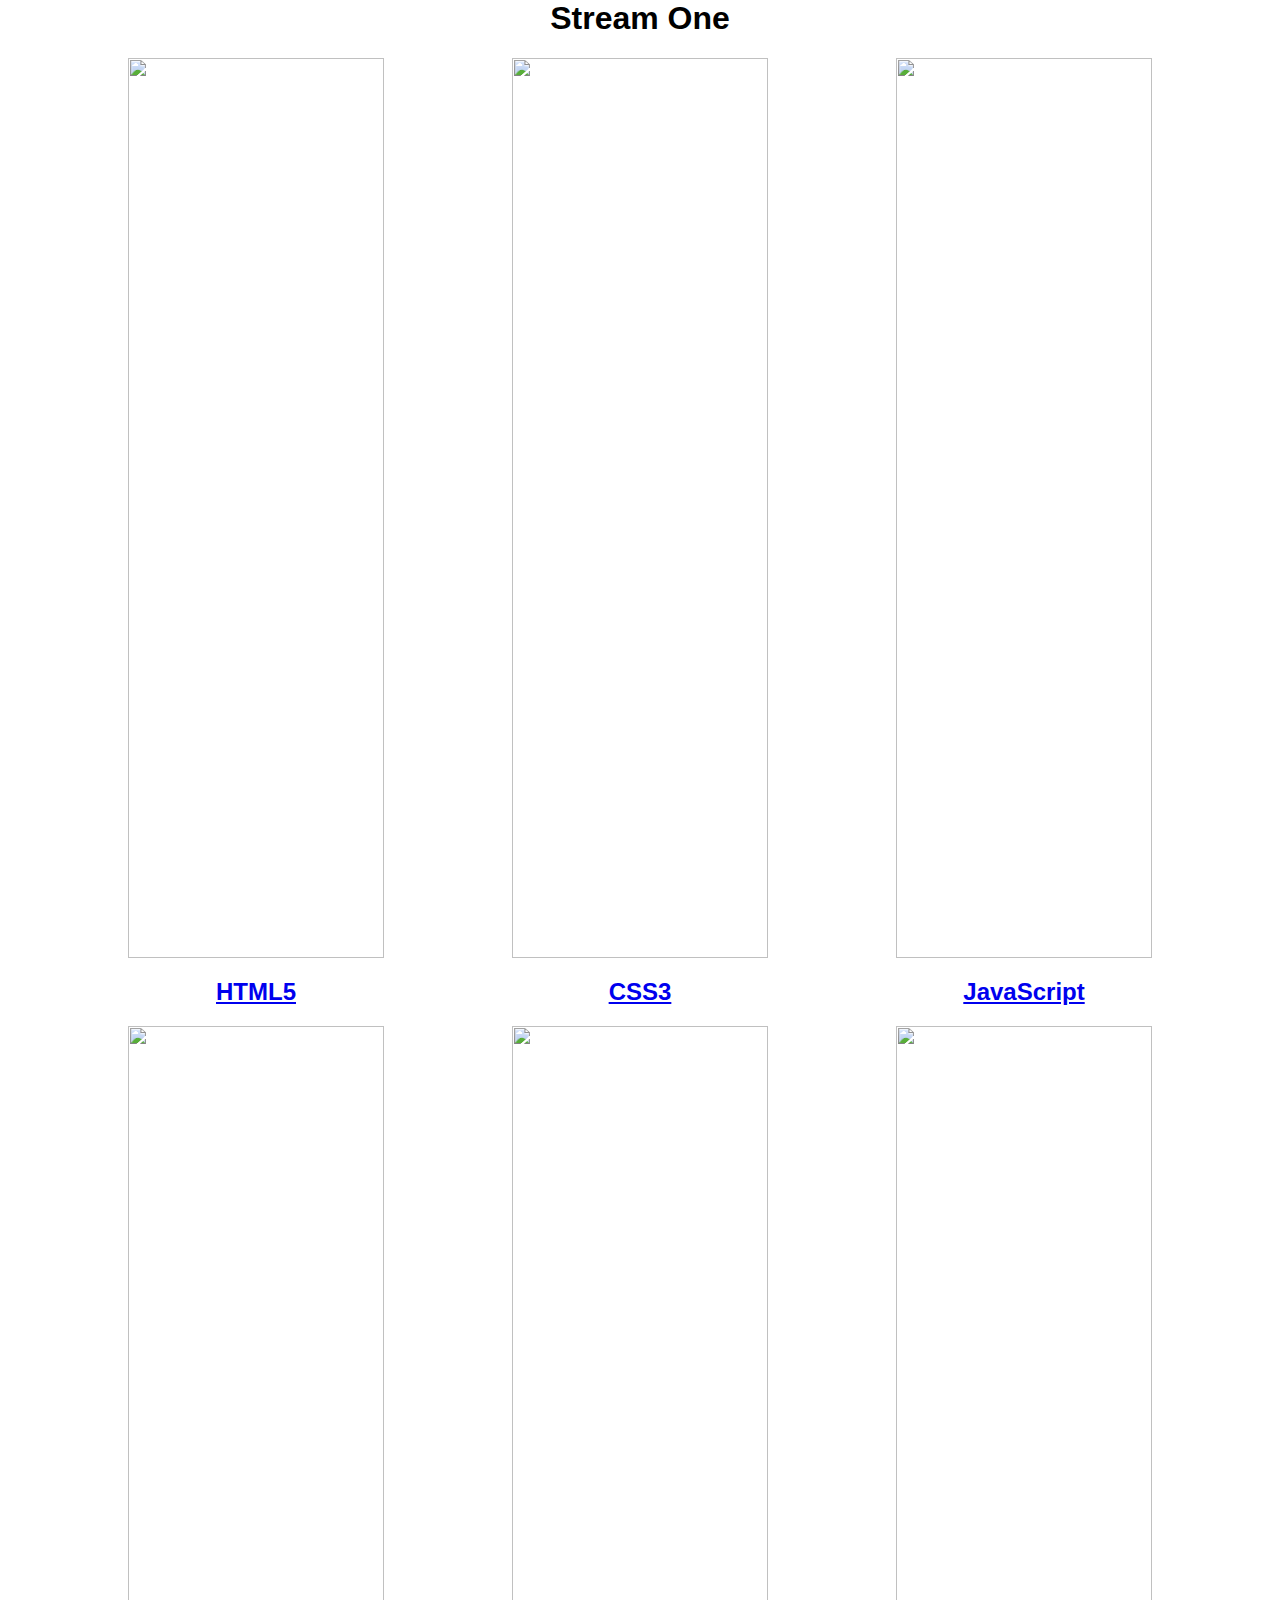
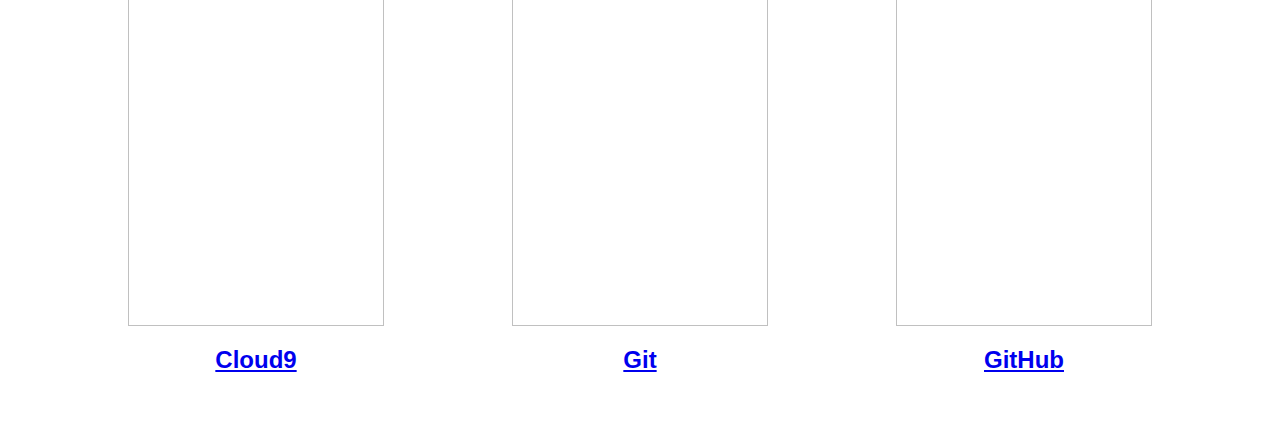
==== index.html @ 2e10c5fb "Rename stream-one.html to index.html" ====
<html>
    <head>
        <title>
            Hello World
        </title>
        <link rel="stylesheet" href="css/style.css" type="text/css"/>
    </head>
    <body>
        <h1>Stream One</h1>
        <div class="card">
            <a href="https://en.wikipedia.org/wiki/HTML5">
            <img src="https://upload.wikimedia.org/wikipedia/commons/6/61/HTML5_logo_and_wordmark.svg"/>
            <h2>HTML5</h2>
            </a>
            </div>
        <div class="card">
            <a href="https://en.wikipedia.org/wiki/Cascading_Style_Sheets">
            <img src="https://upload.wikimedia.org/wikipedia/commons/d/d5/CSS3_logo_and_wordmark.svg"/>
            <h2>CSS3</h2>
            </a>
            </div>
        <div class="card">
            <a href="https://en.wikipedia.org/wiki/JavaScript">
            <img src="https://upload.wikimedia.org/wikipedia/commons/9/99/Unofficial_JavaScript_logo_2.svg"/>
            <h2>JavaScript</h2>
            </a>
            </div>
        <div class="card">
            <a href="https://en.wikipedia.org/wiki/Cloud9_IDE">
            <img src="https://upload.wikimedia.org/wikipedia/commons/5/5f/Cloud9IDE.png"/>
            <h2>Cloud9</h2>
            </a>
            </div>
        <div class="card">
            <a href="https://en.wikipedia.org/wiki/Git">
            <img src="https://upload.wikimedia.org/wikipedia/commons/e/e0/Git-logo.svg"/>
            <h2>Git</h2>
            </a>
            </div>
        <div class="card">
            <a href="https://en.wikipedia.org/wiki/GitHub">
            <img src="https://upload.wikimedia.org/wikipedia/commons/2/24/GitHub_logo_2013_padded.svg"/>
            <h2>GitHub</h2>
            </a>
            </div>
        <nav>
            <li>
                <a href="stream-one.html">Stream One</a>
            </li>
            <li>
                <a href="stream-two.html">Stream Two</a>
            </li>
            <li>
                <a href="stream-three.html">Stream Three</a>
            </li>
        </nav>
    </body>
</html>
---- css/style.css ----
body {
    margin: 0;
    padding: 0;
    font-family: 'Oswald', sans-serif;
}

nav ul {
    list-style: none;
    background-color: #4a4a4f;
    text-align: center;
    margin: 0;
    padding: 0;
}

nav li {
    font-size: 2.2em;
    line-height: 40px;
    display: inline-block;
    margin-left: 2.5%;
}

nav a {
    text-decoration: none;
    color: #ffffff;
    display: block;
}

nav a:hover{
    background-color: #ffffff;
    color: #4a4a4f;
}

.card {
    float: left;
    width: 20%;
    margin-left: 10%;
}

.card a {
    text-align: center;
}

img {
    width: 100%;
}

h1 {
    text-align: center;
}
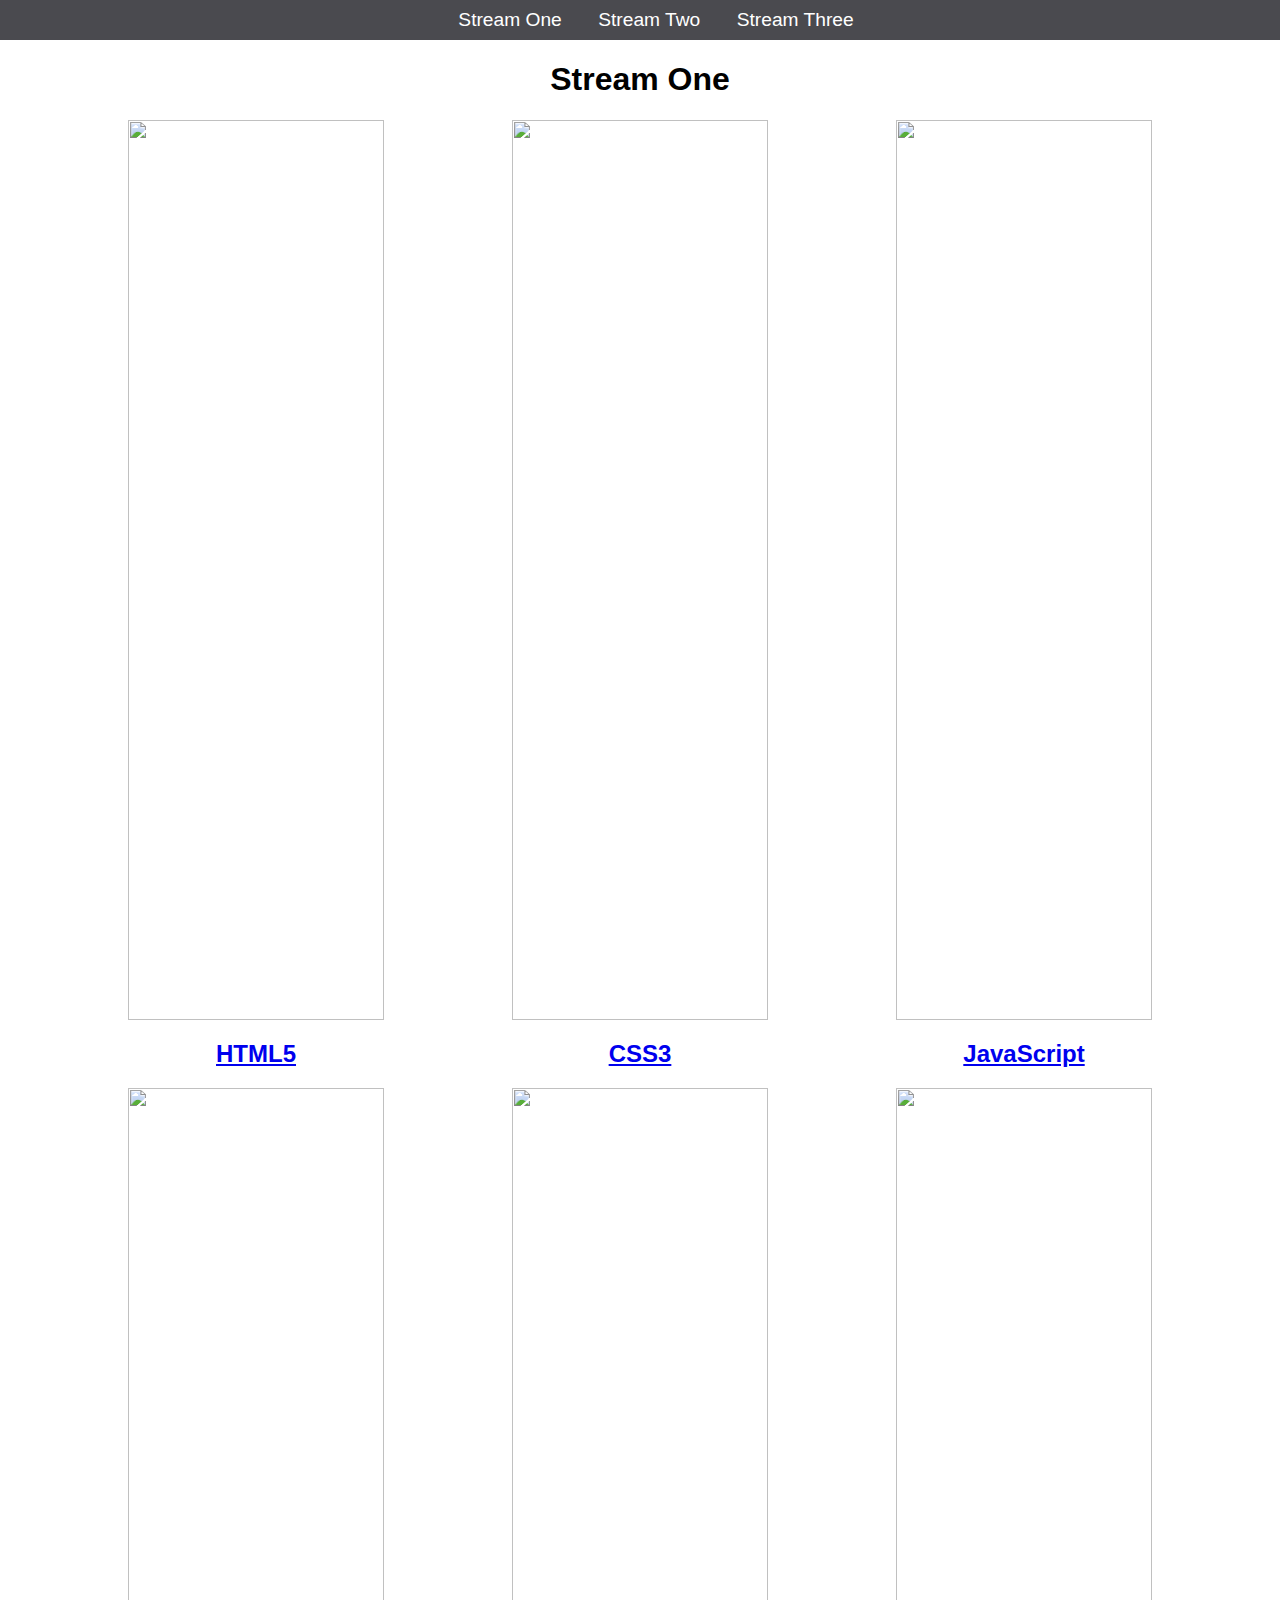
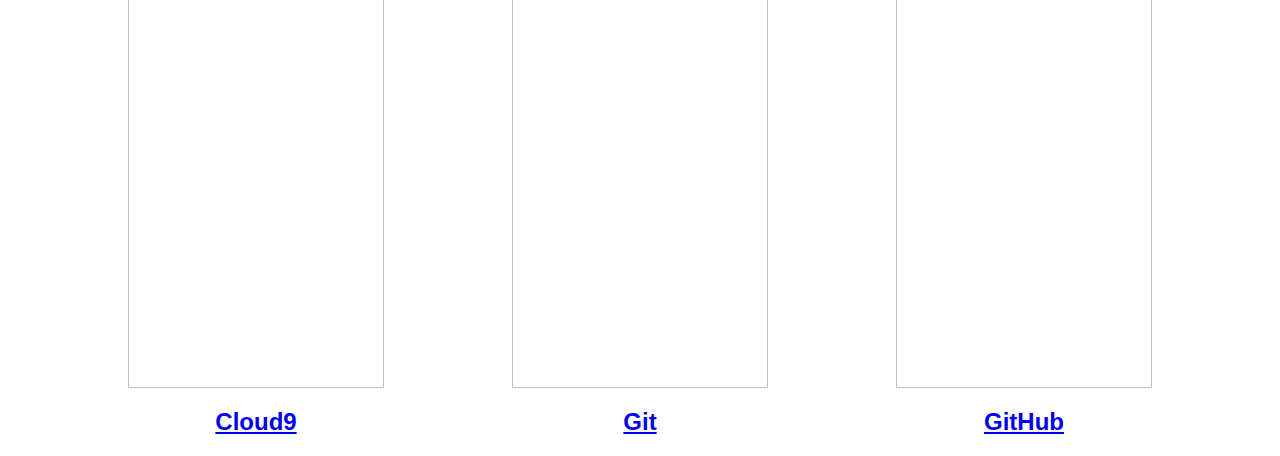
==== commit a6995d61: "CSS file & link bug fixed" ====
--- a/index.html
+++ b/index.html
@@ -6,7 +6,15 @@
         <link rel="stylesheet" href="css/style.css" type="text/css"/>
     </head>
     <body>
+        <nav>
+            <ul>
+            <li><a href="index.html">Stream One</a></li>
+            <li><a href="stream-two.html">Stream Two</a></li>
+            <li><a href="stream-three.html">Stream Three</a></li>
+            </ul>
+        </nav>
         <h1>Stream One</h1>
+        <div
         <div class="card">
             <a href="https://en.wikipedia.org/wiki/HTML5">
             <img src="https://upload.wikimedia.org/wikipedia/commons/6/61/HTML5_logo_and_wordmark.svg"/>
@@ -43,16 +51,5 @@
             <h2>GitHub</h2>
             </a>
             </div>
-        <nav>
-            <li>
-                <a href="stream-one.html">Stream One</a>
-            </li>
-            <li>
-                <a href="stream-two.html">Stream Two</a>
-            </li>
-            <li>
-                <a href="stream-three.html">Stream Three</a>
-            </li>
-        </nav>
     </body>
 </html>--- a/css/style.css
+++ b/css/style.css
@@ -13,8 +13,9 @@
 }
 
 nav li {
-    font-size: 2.2em;
+    font-size: 1.2em;
     line-height: 40px;
+    height: 40px;
     display: inline-block;
     margin-left: 2.5%;
 }
@@ -25,7 +26,7 @@
     display: block;
 }
 
-nav a:hover{
+nav a:hover {
     background-color: #ffffff;
     color: #4a4a4f;
 }
